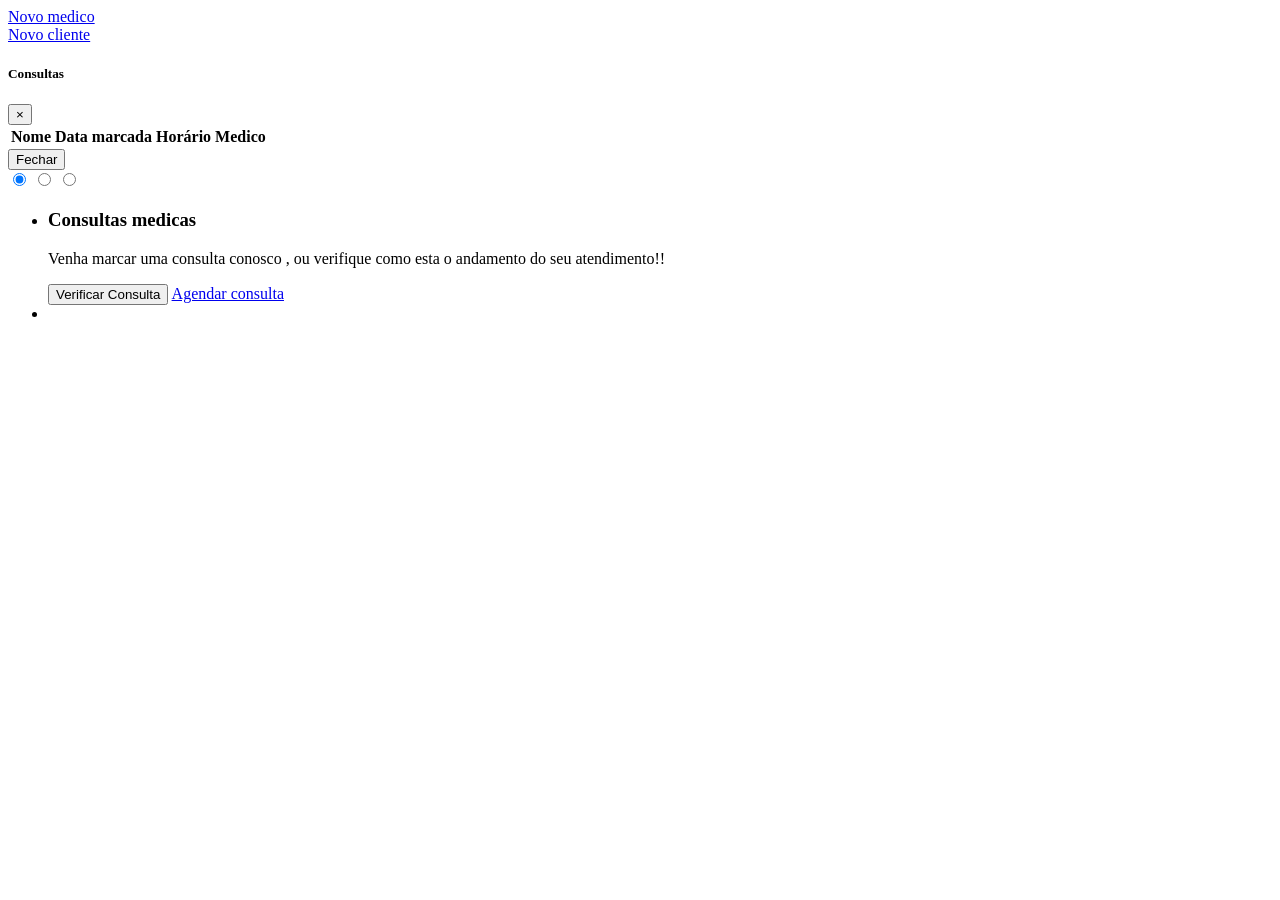
==== Projeto System_hairDresser_V1/index.html @ dacb12f5 "subindo a pagina principal" ====
<!DOCTYPE html>
<html lang="pt-br">

<head>
    <title>System HairDresser</title>
	<meta http-equiv="Content-Type" content="text/html; charset=utf-8" />
    <meta name="viewport" content="width=device-width, initial-scale=1">
    <script>
        addEventListener("load", function () {
            setTimeout(hideURLbar, 0);
        }, false);

        function hideURLbar() {
            window.scrollTo(0, 1);
        }
    </script>

    <link href="css/css_slider.css" type="text/css" rel="stylesheet" media="all">
    <link href="css/bootstrap.css" rel='stylesheet' type='text/css' />
    <link href="css/style.css" rel='stylesheet' type='text/css' />
    <link href="css/font-awesome.min.css" rel="stylesheet">
    <link href="//fonts.googleapis.com/css?family=Open+Sans:300,300i,400,400i,600,600i,700,700i,800,800i&amp;subset=cyrillic,cyrillic-ext,greek,greek-ext,latin-ext,vietnamese"
        rel="stylesheet">
    <link href="//fonts.googleapis.com/css?family=Dosis:200,300,400,500,600,700,800&amp;subset=latin-ext"
        rel="stylesheet">
</head>
<body>
    <header class="py-3">
        <div class="container">
            <nav class="d-lg-flex">
                <div class="login-icon ml-2">
                    <a class="user" href="./cadastro-cabelereiro.html">Novo medico</a>
                </div>
                <div class="login-icon ml-2">
                    <a class="user" href="./cadastro-clientes.html">Novo cliente</a>
                </div>
            </nav>
            <div class="clear"></div>
        </div>
    </header>
    <div class="modal fade bd-example-modal-lg" id="consultas" tabindex="-1" role="dialog" aria-labelledby="exampleModalLabel"
        aria-hidden="true">
        <div class="modal-dialog modal-lg" role="document">
            <div class="modal-content">
                <div class="modal-header">
                    <h5 class="modal-title" id="exampleModalLabel">Consultas</h5>
                    <button type="button" class="close" data-dismiss="modal" aria-label="Close">
                        <span aria-hidden="true">&times;</span>
                    </button>
                </div>
                <div class="modal-body" >
                    <table class="table">
                        <thead class="thead-primary">
                            <tr>
                                <th scope="col">Nome</th>
                                <th scope="col">Data marcada</th>
                                <th scope="col">Horário</th>
                                <th scope="col">Medico</th>
                            </tr>
                        </thead>
                        <tbody id="lista">
                        </tbody>
                    </table>
                </div>
                <div class="modal-footer">
                    <button type="button" class="btn btn-secondary" data-dismiss="modal">Fechar</button>
                </div>
            </div>
        </div>
    </div>
    <!-- banner -->
    <div class="banner" id="home">
        <div class="layer">
            <div class="container">
                <div class="banner-text-agile">
                    <div class="row">
                        <div class="col-lg-6 p-0">
                            <!-- banner slider-->
                            <div class="csslider infinity" id="slider1">
                                <input type="radio" name="slides" checked="checked" id="slides_1" />
                                <input type="radio" name="slides" id="slides_2" />
                                <input type="radio" name="slides" id="slides_3" />
                                <ul class="banner_slide_bg">
                                    <li>
                                        <div class="container-fluid">
                                            <div class="w3ls_banner_txt">
                                                <h3 class="b-w3ltxt text-capitalize mt-md-4"><span>Consultas
                                                        medicas</span></h3>
                                                <p class="w3ls_pvt-title my-3">Venha marcar uma consulta conosco , ou
                                                    verifique como esta o andamento do seu atendimento!!</p>
                                                <button class="btn btn-banner my-sm-3 mb-3" data-toggle="modal"
                                                    data-target="#consultas"> Verificar Consulta</button>
                                                <a href="consulta.html" class="btn btn-banner1 my-sm-3 mb-3">Agendar
                                                    consulta</a>
                                            </div>
                                        </div>
                                    </li>
                                    <li>
                                </ul>
                                <div class="navigation">
                                    <div>

                                    </div>
                                </div>
                            </div>


                        </div>
                        <div class="col-lg-6 col-md-8">
                            <img src="images/img.jpg" alt="" class="img-fluid" style="width:500px ;height:auto; border-radius: 10%;"/>
                        </div>
                    </div>
                </div>
            </div>
        </div>
    </div>

    <script src="js/vendor/jquery-3.4.1.slim.min.js"></script>
    <script src="js/vendor/popper.min.js"></script>
    <script src="js/vendor/bootstrap.min.js"></script>
    <script src="js/controllers/NewAgendacortecabelo.js"></script>
    <script src="js/controllers/NewCadastroCabelereiro.js"></script>
    <script src="js/controllers/NewCliente.js"></script>
    <script src="js/lista-consulta.js"></script>

    <script src="js/teste.js"></script>
</body>
</html>
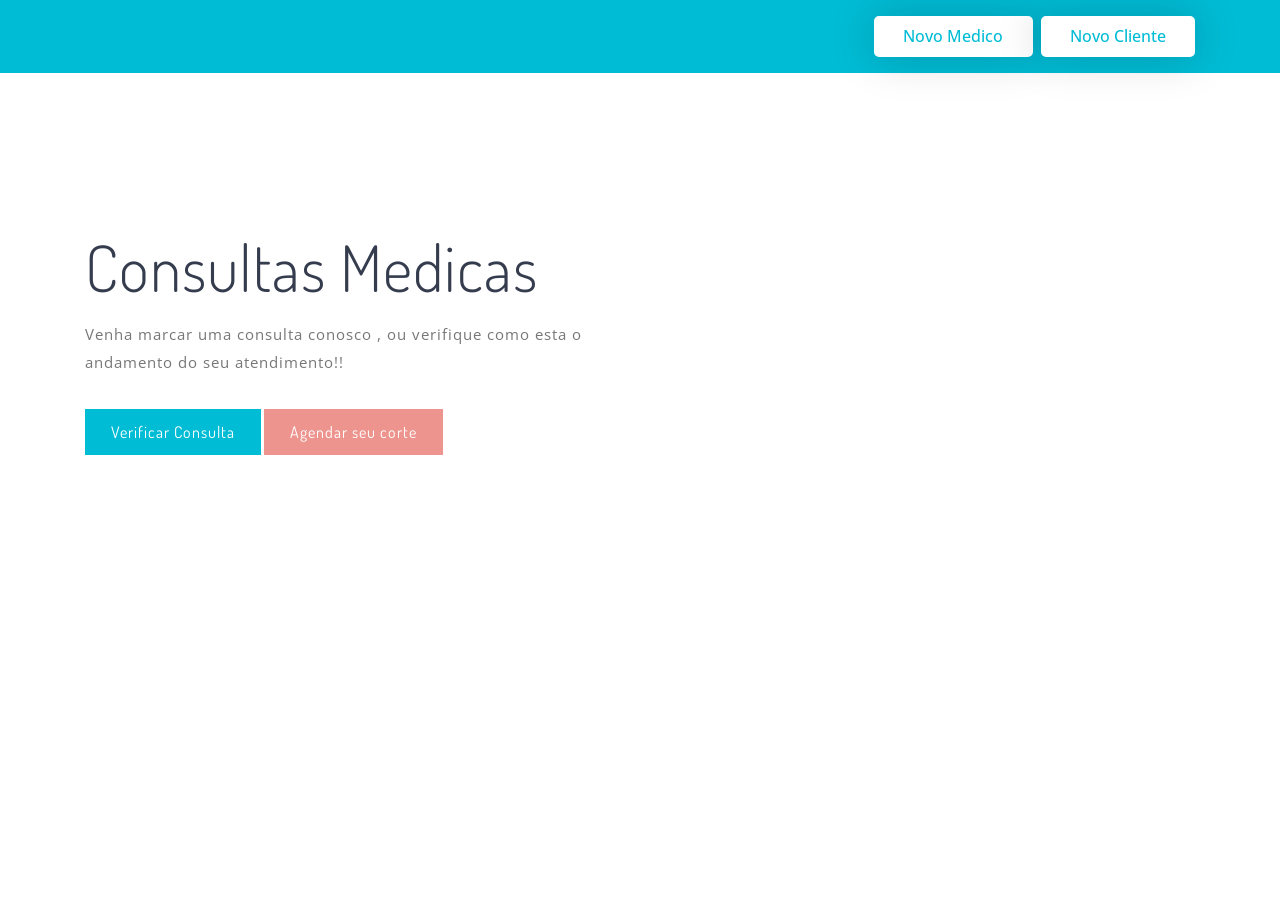
==== commit ae509cc0: "subindo os aqruivos de html" ====
--- a/Projeto System_hairDresser_V1/index.html
+++ b/Projeto System_hairDresser_V1/index.html
@@ -29,10 +29,10 @@
         <div class="container">
             <nav class="d-lg-flex">
                 <div class="login-icon ml-2">
-                    <a class="user" href="./cadastro-cabelereiro.html">Novo medico</a>
+                    <a class="user" href="/cadastro-cabelereiro.html">Novo medico</a>
                 </div>
                 <div class="login-icon ml-2">
-                    <a class="user" href="./cadastro-clientes.html">Novo cliente</a>
+                    <a class="user" href="/cadastro-clientes.html">Novo cliente</a>
                 </div>
             </nav>
             <div class="clear"></div>
@@ -43,7 +43,7 @@
         <div class="modal-dialog modal-lg" role="document">
             <div class="modal-content">
                 <div class="modal-header">
-                    <h5 class="modal-title" id="exampleModalLabel">Consultas</h5>
+                    <h5 class="modal-title" id="exampleModalLabel">Visualizar Consultas</h5>
                     <button type="button" class="close" data-dismiss="modal" aria-label="Close">
                         <span aria-hidden="true">&times;</span>
                     </button>
@@ -90,8 +90,8 @@
                                                     verifique como esta o andamento do seu atendimento!!</p>
                                                 <button class="btn btn-banner my-sm-3 mb-3" data-toggle="modal"
                                                     data-target="#consultas"> Verificar Consulta</button>
-                                                <a href="consulta.html" class="btn btn-banner1 my-sm-3 mb-3">Agendar
-                                                    consulta</a>
+                                                <a href="./agenda-corte-cabelo.html" class="btn btn-banner1 my-sm-3 mb-3">Agendar seu
+                                                    corte</a>
                                             </div>
                                         </div>
                                     </li>
@@ -121,8 +121,13 @@
     <script src="js/controllers/NewAgendacortecabelo.js"></script>
     <script src="js/controllers/NewCadastroCabelereiro.js"></script>
     <script src="js/controllers/NewCliente.js"></script>
+    <!-- arquivos logic-->
+   
+    <script src="js/agendacortecabelo.js"></script>
+    <script src="js/cadastro-cabelereiro.js"></script>    
+    <script src="js/cliente.js"></script>
     <script src="js/lista-consulta.js"></script>
+    <script src="js/teste.js"></script>
 
-    <script src="js/teste.js"></script>
 </body>
 </html>
--- a/Projeto System_hairDresser_V1/css/css_slider.css
+++ b/Projeto System_hairDresser_V1/css/css_slider.css
@@ -0,0 +1,341 @@
+.csslider {
+    text-align: left;
+    position: relative;
+    margin-bottom: 0px;
+}
+
+.csslider>input {
+    display: none;
+}
+
+/* .csslider>input:nth-of-type(10):checked~ul li:first-of-type {
+    margin-left: -900%;
+}
+
+.csslider>input:nth-of-type(9):checked~ul li:first-of-type {
+    margin-left: -800%;
+}
+
+.csslider>input:nth-of-type(8):checked~ul li:first-of-type {
+    margin-left: -700%;
+}
+
+.csslider>input:nth-of-type(7):checked~ul li:first-of-type {
+    margin-left: -600%;
+}
+
+.csslider>input:nth-of-type(6):checked~ul li:first-of-type {
+    margin-left: -500%;
+}
+
+.csslider>input:nth-of-type(5):checked~ul li:first-of-type {
+    margin-left: -400%;
+}
+
+.csslider>input:nth-of-type(4):checked~ul li:first-of-type {
+    margin-left: -300%;
+} */
+
+.csslider>input:nth-of-type(3):checked~ul li:first-of-type {
+    margin-left: -200%;
+}
+
+.csslider>input:nth-of-type(2):checked~ul li:first-of-type {
+    margin-left: -100%;
+}
+
+.csslider>input:nth-of-type(1):checked~ul li:first-of-type {
+    margin-left: 0%;
+}
+
+.csslider>ul {
+    position: relative;
+    /* height: 760px; */
+    z-index: 1;
+    font-size: 0;
+    line-height: 0;
+    margin: 0 auto;
+    padding: 0;
+    overflow: hidden;
+    white-space: nowrap;
+    -moz-box-sizing: border-box;
+    -webkit-box-sizing: border-box;
+    box-sizing: border-box;
+}
+
+.csslider>ul>li {
+    position: relative;
+    display: inline-block;
+    width: 100%;
+    height: 100%;
+    overflow: hidden;
+    font-size: 15px;
+    font-size: initial;
+    line-height: normal;
+    -moz-transition: all 0.5s cubic-bezier(0.4, 1.3, 0.65, 1);
+    -o-transition: all 0.5s ease-out;
+    -webkit-transition: all 0.5s cubic-bezier(0.4, 1.3, 0.65, 1);
+    transition: all 0.5s cubic-bezier(0.4, 1.3, 0.65, 1);
+    vertical-align: top;
+    -moz-box-sizing: border-box;
+    -webkit-box-sizing: border-box;
+    box-sizing: border-box;
+    white-space: normal;
+}
+
+.csslider>ul>li.scrollable {
+    overflow-y: scroll;
+}
+
+/* navigation bullets */
+.csslider>.navigation {
+    position: absolute;
+    bottom: -5%;
+    left: 2%;
+    z-index: 10;
+    margin-bottom: -10px;
+    font-size: 0;
+    line-height: 0;
+    text-align: center;
+    -webkit-touch-callout: none;
+    -webkit-user-select: none;
+    -khtml-user-select: none;
+    -moz-user-select: none;
+    -ms-user-select: none;
+    user-select: none;
+}
+
+.csslider>.navigation label {
+    position: relative;
+    cursor: pointer;
+    width: 20px;
+    height: 3px;
+    display: inline-block;
+    margin: 0 5px;
+    background: rgba(0, 0, 0, 0.6);
+    transition: 0.5s all;
+    -webkit-transition: 0.5s all;
+    -moz-transition: 0.5s all;
+    -o-transition: 0.5s all;
+    -ms-transition: 0.5s all;
+}
+
+.csslider>.navigation label:hover:after {
+    opacity: 1;
+}
+
+.csslider>.navigation label:after {
+    content: '';
+    position: absolute;
+    left: 0;
+    width: 20px;
+    height: 3px;
+    background: #ed948e;
+    opacity: 0;
+    transition: 0.5s all;
+    -webkit-transition: 0.5s all;
+    -moz-transition: 0.5s all;
+    -o-transition: 0.5s all;
+    -ms-transition: 0.5s all;
+}
+
+/* //navigation bullets */
+
+/* navigation arrows */
+.csslider>.arrows {
+    -webkit-touch-callout: none;
+    -webkit-user-select: none;
+    -khtml-user-select: none;
+    -moz-user-select: none;
+    -ms-user-select: none;
+    user-select: none;
+}
+
+.csslider.inside .navigation {
+    bottom: 10px;
+    margin-bottom: 10px;
+}
+
+.csslider.inside .navigation label {
+    border: 1px solid #7e7e7e;
+}
+
+.csslider>input:nth-of-type(1):checked~.navigation label:nth-of-type(1):after,
+.csslider>input:nth-of-type(2):checked~.navigation label:nth-of-type(2):after,
+.csslider>input:nth-of-type(3):checked~.navigation label:nth-of-type(3):after {
+    opacity: 1;
+}
+
+.csslider>.arrows {
+    position: absolute;
+    top: 50%;
+    width: 100%;
+    height: 26px;
+    z-index: 1;
+    -moz-box-sizing: content-box;
+    -webkit-box-sizing: content-box;
+    box-sizing: content-box;
+}
+
+.csslider>.arrows label {
+    display: none;
+    position: absolute;
+    top: -50%;
+    padding: 8px;
+    box-shadow: inset 2px -2px 0 1px #ffffff;
+    cursor: pointer;
+    -moz-transition: box-shadow 0.15s, margin 0.15s;
+    -o-transition: box-shadow 0.15s, margin 0.15s;
+    -webkit-transition: box-shadow 0.15s, margin 0.15s;
+    transition: box-shadow 0.15s, margin 0.15s;
+}
+
+.csslider>.arrows label:hover {
+    box-shadow: inset 3px -3px 0 2px #ff3c41;
+    margin: 0 0px;
+}
+
+.csslider>.arrows label:before {
+    content: '';
+    position: absolute;
+    top: -100%;
+    left: -100%;
+    height: 300%;
+    width: 300%;
+}
+
+.csslider.infinity>input:first-of-type:checked~.arrows label.goto-last,
+.csslider>input:nth-of-type(1):checked~.arrows>label:nth-of-type(0),
+.csslider>input:nth-of-type(2):checked~.arrows>label:nth-of-type(1),
+.csslider>input:nth-of-type(3):checked~.arrows>label:nth-of-type(2) {
+    display: block;
+    left: 5%;
+    right: auto;
+    -moz-transform: rotate(45deg);
+    -ms-transform: rotate(45deg);
+    -o-transform: rotate(45deg);
+    -webkit-transform: rotate(45deg);
+    transform: rotate(45deg);
+}
+
+.csslider.infinity>input:last-of-type:checked~.arrows label.goto-first,
+.csslider>input:nth-of-type(1):checked~.arrows>label:nth-of-type(2),
+.csslider>input:nth-of-type(2):checked~.arrows>label:nth-of-type(3) {
+    display: block;
+    right: 5%;
+    left: auto;
+    -moz-transform: rotate(225deg);
+    -ms-transform: rotate(225deg);
+    -o-transform: rotate(225deg);
+    -webkit-transform: rotate(225deg);
+    transform: rotate(225deg);
+}
+
+/* //navigation arrows */
+
+/* slider effect 
+#slider1>input:nth-of-type(1):checked~ul #bg,
+#slider1>input:nth-of-type(2):checked~ul #bg1,
+#slider1>input:nth-of-type(3):checked~ul #bg2,
+#slider1>input:nth-of-type(4):checked~ul #bg3 {
+    width: 100%;
+    -moz-transition: 0.5s 0.5s;
+    -o-transition: 0.5s 0.5s;
+    -webkit-transition: 0.5s 0.5s;
+    transition: 0.5s 0.5s;
+    text-align: center;
+    padding: 0;
+    height: 100%;
+}
+
+#slider1>input:nth-of-type(1):checked~ul #bg div,
+#slider1>input:nth-of-type(2):checked~ul #bg1 div,
+#slider1>input:nth-of-type(3):checked~ul #bg2 div,
+#slider1>input:nth-of-type(4):checked~ul #bg3 div {
+    -moz-transform: translate(0);
+    -ms-transform: translate(0);
+    -o-transform: translate(0);
+    -webkit-transform: translate(0);
+    transform: translate(0);
+    -moz-transition: 0.5s 0.9s;
+    -o-transition: 0.5s 0.9s;
+    -webkit-transition: 0.5s 0.9s;
+    transition: 0.5s 0.9s;
+} */
+
+/* //slider effect */
+
+/* responsive */
+@media screen and (max-width: 1280px) {
+
+    .csslider.infinity>input:last-of-type:checked~.arrows label.goto-first,
+    .csslider>input:nth-of-type(1):checked~.arrows>label:nth-of-type(2),
+    .csslider>input:nth-of-type(2):checked~.arrows>label:nth-of-type(3),
+    .csslider>input:nth-of-type(3):checked~.arrows>label:nth-of-type(4),
+    .csslider>input:nth-of-type(4):checked~.arrows>label:nth-of-type(5),
+    .csslider>input:nth-of-type(5):checked~.arrows>label:nth-of-type(6),
+    .csslider>input:nth-of-type(6):checked~.arrows>label:nth-of-type(7),
+    .csslider>input:nth-of-type(7):checked~.arrows>label:nth-of-type(8),
+    .csslider>input:nth-of-type(8):checked~.arrows>label:nth-of-type(9),
+    .csslider>input:nth-of-type(9):checked~.arrows>label:nth-of-type(10),
+    .csslider>input:nth-of-type(10):checked~.arrows>label:nth-of-type(11),
+    .csslider>input:nth-of-type(11):checked~.arrows>label:nth-of-type(12) {
+        right: 3%;
+    }
+
+    .csslider.infinity>input:first-of-type:checked~.arrows label.goto-last,
+    .csslider>input:nth-of-type(1):checked~.arrows>label:nth-of-type(0),
+    .csslider>input:nth-of-type(2):checked~.arrows>label:nth-of-type(1),
+    .csslider>input:nth-of-type(3):checked~.arrows>label:nth-of-type(2),
+    .csslider>input:nth-of-type(4):checked~.arrows>label:nth-of-type(3),
+    .csslider>input:nth-of-type(5):checked~.arrows>label:nth-of-type(4),
+    .csslider>input:nth-of-type(6):checked~.arrows>label:nth-of-type(5),
+    .csslider>input:nth-of-type(7):checked~.arrows>label:nth-of-type(6),
+    .csslider>input:nth-of-type(8):checked~.arrows>label:nth-of-type(7),
+    .csslider>input:nth-of-type(9):checked~.arrows>label:nth-of-type(8),
+    .csslider>input:nth-of-type(10):checked~.arrows>label:nth-of-type(9),
+    .csslider>input:nth-of-type(11):checked~.arrows>label:nth-of-type(10) {
+        left: 3%;
+    }
+}
+
+@media screen and (max-width: 900px) {
+    .csslider>.navigation {
+        bottom: 7%;
+    }
+}
+
+@media screen and (max-width: 800px) {
+
+    .csslider.infinity>input:last-of-type:checked~.arrows label.goto-first,
+    .csslider>input:nth-of-type(1):checked~.arrows>label:nth-of-type(2),
+    .csslider>input:nth-of-type(2):checked~.arrows>label:nth-of-type(3),
+    .csslider>input:nth-of-type(3):checked~.arrows>label:nth-of-type(4),
+    .csslider>input:nth-of-type(4):checked~.arrows>label:nth-of-type(5),
+    .csslider>input:nth-of-type(5):checked~.arrows>label:nth-of-type(6),
+    .csslider>input:nth-of-type(6):checked~.arrows>label:nth-of-type(7),
+    .csslider>input:nth-of-type(7):checked~.arrows>label:nth-of-type(8),
+    .csslider>input:nth-of-type(8):checked~.arrows>label:nth-of-type(9),
+    .csslider>input:nth-of-type(9):checked~.arrows>label:nth-of-type(10),
+    .csslider>input:nth-of-type(10):checked~.arrows>label:nth-of-type(11),
+    .csslider>input:nth-of-type(11):checked~.arrows>label:nth-of-type(12) {
+        right: 5%;
+    }
+
+    .csslider.infinity>input:first-of-type:checked~.arrows label.goto-last,
+    .csslider>input:nth-of-type(1):checked~.arrows>label:nth-of-type(0),
+    .csslider>input:nth-of-type(2):checked~.arrows>label:nth-of-type(1),
+    .csslider>input:nth-of-type(3):checked~.arrows>label:nth-of-type(2),
+    .csslider>input:nth-of-type(4):checked~.arrows>label:nth-of-type(3),
+    .csslider>input:nth-of-type(5):checked~.arrows>label:nth-of-type(4),
+    .csslider>input:nth-of-type(6):checked~.arrows>label:nth-of-type(5),
+    .csslider>input:nth-of-type(7):checked~.arrows>label:nth-of-type(6),
+    .csslider>input:nth-of-type(8):checked~.arrows>label:nth-of-type(7),
+    .csslider>input:nth-of-type(9):checked~.arrows>label:nth-of-type(8),
+    .csslider>input:nth-of-type(10):checked~.arrows>label:nth-of-type(9),
+    .csslider>input:nth-of-type(11):checked~.arrows>label:nth-of-type(10) {
+        left: 5%;
+    }
+}
+
+/* //responsive */
--- a/Projeto System_hairDresser_V1/css/style.css
+++ b/Projeto System_hairDresser_V1/css/style.css
@@ -0,0 +1,2455 @@
+/*--
+Author: W3layouts
+Author URL: http://w3layouts.com
+License: Creative Commons Attribution 3.0 Unported
+License URL: http://creativecommons.org/licenses/by/3.0/
+--*/
+html,
+body {
+    margin: 0;
+    font-size: 100%;
+	font-family: 'Dosis', sans-serif;
+    background: #fff;
+}
+html {
+  scroll-behavior: smooth;
+}
+body a {
+    text-decoration: none;
+    transition: 0.5s all;
+    -webkit-transition: 0.5s all;
+    -moz-transition: 0.5s all;
+    -o-transition: 0.5s all;
+    -ms-transition: 0.5s all;
+	font-family: 'Dosis', sans-serif;
+}
+
+body img {
+    max-width: 100%;
+}
+
+a:hover {
+    text-decoration: none;
+}
+
+input[type="button"],
+input[type="submit"],
+input[type="text"],
+input[type="email"],
+input[type="search"] {
+    transition: 0.5s all;
+    -webkit-transition: 0.5s all;
+    -moz-transition: 0.5s all;
+    -o-transition: 0.5s all;
+    -ms-transition: 0.5s all;
+}
+
+h1,
+h2,
+h3,
+h4,
+h5,
+h6 {
+    margin: 0;
+    letter-spacing: 1px;
+	font-family: 'Dosis', sans-serif;
+}
+
+p {
+    margin: 0;
+    line-height: 1.9em;
+    color: #777;
+    font-size: 15px;
+    letter-spacing: 1px;
+	font-family: 'Open Sans', sans-serif;
+}
+ul {
+    margin: 0;
+    padding: 0;
+    list-style-type: none;
+}
+
+
+/*-- header top--*/
+
+ul.header-w3_pvt li span.fa {
+    margin-right: 5px;
+    color: #00bcd5;
+    font-size: 15px;
+}
+
+ul.header-w3_pvt li,ul.header-w3_pvt li p,ul.header-w3_pvt li a {
+    letter-spacing: 1px;
+    color: #eee;
+    text-transform: capitalize;
+    font-family: 'Dosis', sans-serif;
+}
+
+.header-top {
+    padding: 0.5em 0;
+}
+
+.header-top {
+    background: #333;
+}
+/*-- //header top --*/
+
+
+/* header */
+
+/* CSS Document */
+header {
+    position: absolute;
+    z-index: 9;
+    width: 100%;
+    background: #00bcd5;
+}
+
+.toggle,
+[id^=drop] {
+	display: none;
+}
+
+/* Giving a background-color to the nav container. */
+nav { 
+	margin:0;
+	padding: 0;
+	float: right;
+}
+.clear {
+    clear: both;
+}
+div#logo {
+    float: left;
+}
+
+#logo a {
+	float: left;
+    font-size: .8em;
+    text-transform: capitalize;
+    display: initial;
+    margin: 0;
+    letter-spacing: 1px;
+    color: #fff;
+    padding: 3px 0;
+    font-weight: 600;
+}
+#logo a span {
+    color: #fff;
+	
+}
+
+
+/* Since we'll have the "ul li" "float:left"
+ * we need to add a clear after the container. */
+
+nav:after {
+	content:"";
+	display:table;
+	clear:both;
+}
+
+/* Removing padding, margin and "list-style" from the "ul",
+ * and adding "position:reltive" */
+nav ul {
+	float: right;
+	padding:0;
+	margin:0;
+	list-style: none;
+	position: relative;
+	}
+	
+/* Positioning the navigation items inline */
+nav ul li {
+	margin: 0px;
+	display:inline-block;
+	float: left;
+	}
+
+/* Styling the links */
+nav a {
+    color: #fff;
+    text-transform: capitalize;
+    font-size: 15px;
+    letter-spacing: 1px;
+    padding: 10px 10px;
+    font-weight: 400;
+    font-family: 'Open Sans', sans-serif;
+}
+
+
+nav ul li ul li:hover { background: #f8f9fa; }
+
+/* Background color change on Hover */
+nav a:hover { 
+	color: #FFF;	
+}
+nav ul.inner-ul li a:hover { 
+	color: #333;	
+}
+
+
+/* Hide Dropdowns by Default
+ * and giving it a position of absolute */
+nav ul ul {
+	display: none;
+	position: absolute; 
+	/* has to be the same number as the "line-height" of "nav a" */
+	top: 30px; 
+    background: #fff;
+    padding: 10px;
+}
+	
+/* Display Dropdowns on Hover */
+nav ul li:hover > ul {
+	display:inherit;
+}
+	
+/* Fisrt Tier Dropdown */
+nav ul ul li {
+	width:170px;
+	float:none;
+	display:list-item;
+	position: relative;
+}
+nav ul ul li a {
+    color: #333;
+    padding: 5px 10px;
+    display: block;
+}
+
+/* Second, Third and more Tiers	
+ * We move the 2nd and 3rd etc tier dropdowns to the left
+ * by the amount of the width of the first tier.
+*/
+nav ul ul ul li {
+	position: relative;
+	top:-60px;
+	/* has to be the same number as the "width" of "nav ul ul li" */ 
+	left:170px; 
+}
+
+	
+/* Change ' +' in order to change the Dropdown symbol */
+li > a:only-child:after { content: ''; }
+
+
+/* Media Queries
+--------------------------------------------- */
+
+@media all and (max-width : 991px) {
+	nav { 
+		float: none;
+	}
+
+	div#logo {
+		float: none;
+	}
+	#logo {
+		display: block;
+		padding: 0;
+		width: 100%;
+		text-align: center;
+		float: none;
+	}
+	.login-icon {
+		display: inline-block;
+	}
+	nav {
+		margin: 0;
+	}
+	nav a ,nav a:hover{
+		color: #333;
+	}
+
+	/* Hide the navigation menu by default */
+	/* Also hide the  */
+	.toggle + a,
+	.menu {
+		display: none;
+	}
+
+	/* Stylinf the toggle lable */
+	.toggle {
+		display: block;
+		padding: 7px 15px;
+		font-size: 17px;
+		text-decoration: none;
+		border: none;
+		float: right;
+		background-color: #fff;
+		color: #009688;
+		color: #00bcd5;
+		letter-spacing: 1px;
+	}
+	.menu .toggle {
+		float: none;
+		text-align: center;
+		margin: auto;
+		width: 30%;
+		padding: 5px;
+		font-weight: normal;
+		font-size: 15px;
+		letter-spacing: 1px;
+	}
+
+	.toggle:hover {
+		color:#333;
+		background-color: #fff;
+	}
+
+	/* Display Dropdown when clicked on Parent Lable */
+	[id^=drop]:checked + ul {
+		display: block;
+		background: #fff;
+		padding: 15px 0;
+		text-align: center;
+		width: 100%;
+	}
+
+	/* Change menu item's width to 100% */
+	nav ul li {
+		display: block;
+		width: 100%;
+		padding: 5px 0;
+		}
+
+	nav ul ul .toggle,
+	nav ul ul a {
+		padding: 0 40px;
+	}
+
+	nav ul ul ul a {
+		padding: 0 80px;
+	}
+
+	nav a:hover,
+ 	nav ul ul ul a {
+		background-color: transparent;
+	}
+  
+	nav ul li ul li .toggle,
+	nav ul ul a,
+  nav ul ul ul a{
+		padding:14px 20px;	
+		color:#FFF;
+		font-size:17px; 
+	}
+  
+  
+	nav ul li ul li .toggle,
+	nav ul ul a {
+		background-color: #fff; 
+	}
+	nav ul ul li a {
+		font-size: 15px;
+	}
+	ul.inner-ul{
+		padding: 0!important;
+	}
+	/* Hide Dropdowns by Default */
+	nav ul ul {
+		float: none;
+		position:static;
+		color: #ffffff;
+		/* has to be the same number as the "line-height" of "nav a" */
+	}
+		
+	/* Hide menus on hover */
+	nav ul ul li:hover > ul,
+	nav ul li:hover > ul {
+		display: none;
+	}
+		
+	/* Fisrt Tier Dropdown */
+	nav ul ul li {
+		display: block;
+		width: 100%;
+		padding: 0;
+	}
+
+	nav ul ul ul li {
+		position: static;
+		/* has to be the same number as the "width" of "nav ul ul li" */ 
+
+	}
+
+}
+
+@media all and (max-width : 330px) {
+
+	nav ul li {
+		display:block;
+		width: 94%;
+	}
+
+}
+.user span.fa {
+}
+.login-icon a,.login-icon a:hover {
+    border-radius: 5px;
+    border: 2px solid #fff;
+    padding: 0.4em 1.7em;
+    color: #00bcd5;
+    font-weight: 500;
+    letter-spacing: 0px;
+	text-transform: capitalize;
+    display: block;
+    font-size: 1em;
+    background: #fff;
+    box-shadow: 0 0px 45px rgba(0, 0, 0, .2);
+}
+/*-- //header --*/
+
+/*-- banner --*/
+.banner {
+	background: #fff;
+}
+
+.layer1 {
+    background: rgba(0, 0, 0, 0.4);
+}
+.banner-text-agile {
+    padding: 11vw 0 5vw;
+    box-sizing: border-box;
+	opacity:1;
+}
+
+h3.b-w3ltxt span {
+    font-weight: 300;
+    text-shadow: none;
+    letter-spacing: 1px;
+    color: #353c4e;
+}
+h3.b-w3ltxt {
+    font-size: 4em;
+    color: #353c4e;
+    font-weight: 800;
+    line-height: 75px;
+    padding-top: 1em;
+}
+
+.carousel-item p {
+    color: #777;
+    text-transform: capitalize;
+    font-size: 15px;
+    line-height: 30px;
+}
+
+.btn-banner,.btn-banner1 {
+    background: #00bcd5;
+    border-radius: 0px;
+    color: #fff;
+    font-size: 16px;
+    letter-spacing: 1px;
+    padding: 10px 25px;
+     display: inline-block;
+}
+.btn-banner1 {
+    background: #ed948e;
+}
+
+.btn-banner:hover,.btn-banner1:hover{
+    color: #fff;
+}
+.carousel-indicators {
+    position: absolute;
+    bottom: -53px;
+    margin-left: 0;
+    justify-content: flex-start;
+    z-index: 1;
+}
+
+.carousel-indicators li.active {
+    cursor: pointer;
+	background: #00bcd4;
+}
+
+.carousel-indicators li {
+    position: relative;
+    -webkit-box-flex: 0;
+    -ms-flex: 0 1 auto;
+    flex: 0 1 auto;
+    width: 20px;
+    height: 3px;
+    margin-right: 3px;
+    margin-left: 3px;
+    text-indent: -999px;
+    background-color: #333;
+    cursor: pointer;
+}
+/*-- //banner --*/
+
+/*-- about --*/
+.about p {
+    font-size: 15px;
+    font-weight: normal;
+    color: #555;
+}
+.about-grids h4 {
+    display: block;
+    font-size: 20px;
+	font-weight: 600;
+    margin-top: 5px;
+    padding-top: 5px;
+	color: #eee;
+    border-top: 1px solid rgba(78, 75, 75, 0.2);
+}
+.dental img {
+    max-width: 100%;
+    padding: 0 1em;
+}
+.grid p {
+    color: #ddd;
+    margin-top: 10px;
+    line-height: 24px;
+    font-size: 14px;
+}
+ h4.about-left{
+    font-size: 32px;
+    color: #353c4e;
+    text-transform: capitalize;
+}
+.grid span.fa{
+	color: #eee;
+}
+.about-grids .grid {
+    display: inline-block;
+    padding: 20px 25px;
+}
+.about-box .icon, .ser_icon .icon {
+    width: 80px;
+    height: 80px;
+    border-radius: 50%;
+    display: block;
+    line-height: 80px;
+    text-align: center;
+    transition: all 1s;
+    -moz-transition: all 1s;
+    -webkit-transition: all 1s;
+    -o-transition: all 1s;
+    background: #00bcd5;
+}
+.about-box .icon span.fa{
+    font-size: 2em;
+    line-height: 80px;
+    color: #ffffff;
+}
+.about-box h4 {
+    text-transform: uppercase;
+    font-size: 1em;
+    margin: 1em 0;
+    color: #353c4e;
+    font-weight: 600;
+}
+/*-- //about --*/
+
+/*-- what we do --*/
+.ser1 {
+    height: 100%;
+    background: #fff;
+	box-shadow: 0px 2px 5px 2px rgba(0, 0, 0, .1);
+    padding: 50px 40px;
+}
+.ser2 {
+    height: 100%;
+    background: #fff;
+	box-shadow: 0px 2px 5px 2px rgba(0, 0, 0, .1);
+    padding: 50px 40px;
+}
+.ser3 {
+    height: 100%;
+    background: #fff;
+	box-shadow: 0px 2px 5px 2px rgba(0, 0, 0, .1);
+    padding: 50px 40px;
+}
+.ser4 {
+    height: 100%;
+    background: #fff;
+	box-shadow: 0px 2px 5px 2px rgba(0, 0, 0, .1);
+    padding: 50px 40px;
+}
+.ser5 {
+    height: 100%;
+    background: #fff;
+	box-shadow: 0px 2px 5px 2px rgba(0, 0, 0, .1);
+    padding: 50px 40px;
+}
+.ser6 {
+    height: 100%;
+    background: #fff;
+	box-shadow: 0px 2px 5px 2px rgba(0, 0, 0, .1);
+    padding: 50px 40px;
+}
+.offer-grids h4 {
+    font-size: 25px;
+    line-height: 35px;
+    font-weight: 600;
+}
+.offer-grids p {
+    font-size: 15px;
+    font-weight: normal;
+	letter-spacing: .5px;
+}
+.offer-grids h5 {
+    font-size: 22px;
+    letter-spacing: 0;
+    line-height: 32px;
+    color: #191919;
+    text-transform: capitalize;
+}
+/*-- //what we do --*/
+
+/*-- about bottom --*/
+.bottom-grids h4 {
+    font-size: 36px;
+    color: #353c4e;
+    line-height: 50px;
+    text-transform: capitalize;
+}
+.bottom-grids p {
+    font-size: 15px;
+    font-weight: normal;
+    color: #555;
+    letter-spacing: .5px;
+}
+/*-- //about bottom --*/
+
+
+/*-- feedback --*/
+.feedback-top {
+    position: relative;
+    background: #00bcd5;
+}
+.feedback-top span.fa{
+    color: #fff;
+}
+/*
+.feedback-top:after {
+	content: '';
+	position: absolute;
+	top: 101%;
+	left: 14%;
+	width: 0;
+	height: 0;
+	border-top: 15px solid #00bcd5;
+	border-right: 4px solid transparent;
+	border-left: 12px solid transparent;
+	transform: rotate(0deg);
+}
+*/
+
+.feedback-top p {
+    color: #fff;
+    font-size: 15px;
+    letter-spacing: .8px;
+    margin: 0;
+    line-height: 2em;
+}
+
+.feedback-img {
+    width: 23%;
+    margin: .5em 1em 0 1em;
+    float: left;
+}
+
+.feedback-grids {
+	margin: 1em 0 0;
+}
+
+.feedback-img img {
+    width: 100%;
+    border-radius: 50%;
+}
+.feedback-img-info {
+    float: left;
+    margin-top: 1em;
+}
+.feedback-img-info h5 {
+	color: #353c4e;
+	font-size: 1.2em;
+	letter-spacing: 1px;
+	font-weight: 600;
+	margin-top: .5em;
+}
+p.font-italic {
+    color: #666;
+}
+/*-- //feedback --*/
+
+
+/*-- blog --*/
+h3.heading,h2.heading {
+    font-size: 50px;
+    color: #222;
+    text-transform: capitalize;
+    letter-spacing: 2px;
+     position: relative;
+}
+h3.heading:after,h2.heading:after {
+    position: absolute;
+    content: '';
+    background: #333;
+    width: 10%;
+    height: 2px;
+    bottom: 0%;
+    left: 45%;
+}
+.blog-grids h4 {
+    font-size: 23px;
+    text-transform: capitalize;
+    font-weight: 600;
+    color: #353c4e;
+}
+.blog-grids h5 {
+      font-size: 16px;
+    font-weight: 600;
+    color: #999;
+    letter-spacing: 0.5px;
+    margin-top: 3em;
+}
+.blog-grids p {
+    font-size: 15px;
+    letter-spacing: .5px;
+    color: #777;
+    font-weight: normal;
+}
+.blog-grids.head h5 {
+    font-size: 16px;
+    font-weight: 600;
+    color: #999;
+    letter-spacing: 0.5px;
+    margin-top: 2em;
+}
+.blog-img1 img,.blog-img2 img {
+    position: relative;
+}
+.blog-img1 a {
+    position: absolute;
+    right: 2.6%;
+    top: 1%;
+    background: #fff;
+    color: #333;
+    padding: 8px 15px;
+    font-size: 16px;
+    font-weight: 600;
+	letter-spacing: 1px;
+}
+.blog-img2 a {
+    position: absolute;
+    left: 2.8%;
+    top: 1%;
+    background: #fff;
+    color: #333;
+    padding: 8px 15px;
+    font-size: 16px;
+    font-weight: 600;
+	letter-spacing: 1px;
+}
+/*-- //blog --*/
+
+/*-- gallery --*/
+.gal-img {
+    margin-bottom: 1em;
+    padding-right: 0px;
+}
+/*-- //gallery --*/
+
+/*-- popup --*/
+
+.pop-overlay {
+    position: fixed;
+    top: 0px;
+    bottom: 0;
+    left: 0;
+    right: 0;
+    background: rgba(0, 0, 0, 0.7);
+    transition: opacity 0ms;
+    visibility: hidden;
+    opacity: 0;
+    z-index: 99;
+}
+
+.pop-overlay:target {
+    visibility: visible;
+    opacity: 1;
+}
+
+.popup {
+    background: #fff;
+    border-radius: 5px;
+    max-width: 480px;
+    position: relative;
+    margin: 8em auto;
+    padding: 3em 1em;
+}
+
+.popup p {
+    font-size: 15px;
+    color: #666;
+    letter-spacing: .5px;
+    line-height: 30px;
+}
+
+.popup h2 {
+    margin-top: 0;
+    color: #fff;
+
+}
+
+.popup .close {
+    position: absolute;
+    top: 5px;
+    right: 15px;
+    transition: all 200ms;
+    font-size: 30px;
+    font-weight: bold;
+    text-decoration: none;
+    color: #000;
+}
+
+.popup .close:hover {
+    color: #333;
+}
+
+
+/*-- //popup --*/
+
+/*-- modal Call Us --*/
+
+button.btn.btn-primary.submit {
+    background: #00bcd5;
+    border: none;
+    letter-spacing: 1px;
+    border-radius: 0;
+	padding: 10px;
+    margin: 10px 0;
+}
+
+/*-- //modal Call Us --*/
+
+/*-- appointment --*/
+
+.appointment{
+	background: #00bcd5;
+}
+.appointment h4  {
+    font-size: 40px;
+    text-transform: uppercase;
+    letter-spacing: 5px;
+    color: #fff;
+}
+.appointment p{
+    font-size: 15px;
+    color: #fff;
+    text-transform: capitalize;
+}
+.appointment a {
+    color: #fff;
+    font-size: 17px;
+    letter-spacing: 1px;
+    font-weight: 500;
+    padding: 12px 30px;
+    display: inline-block;
+    border: 2px solid #fff;
+    margin-top: 20px;
+}
+
+/*-- //appointment --*/
+
+/*-- social icons --*/
+a.button-footr span.fa {
+    font-size: 16px;
+    color: #666;
+}
+.social h4 {
+    font-size: 30px;
+    text-transform: capitalize;
+    font-weight: 600;
+    color: #333;
+}
+span.fa-facebook{
+	color: #3b5998;
+}
+span.fa-twitter{
+	color: #1da1f2;
+}
+span.fa-dribbble{
+	color: #ea4c89;
+}
+span.fa-pinterest{
+	color: #bd081c;
+}
+span.fa-google-plus{
+	color: #dd4b39;
+}
+/*-- //social icons --*/
+
+/*-- footer --*/
+footer,.copyright{
+	background: #191919;
+}
+.copyright {
+    border-top: 1px solid #555;
+}
+.footer-grids h4 {
+    color: #eee;
+    font-size: 25px;
+}
+.footer-grids h5 {
+    color: #666;
+}
+.footer-grids h5 span{
+    color: #00bcd5;
+}
+.footer-grids p,.footer-grids p a,.copyright p ,.copyright p  a{
+    font-size: 15px;
+    color: #777;
+	font-weight: normal;
+    letter-spacing: .5px;
+    font-family: 'Open Sans', sans-serif;
+}
+
+.footer-grids ul li a {
+    font-size: 15px;
+    color: #777;
+	font-weight: normal;
+    letter-spacing: .5px;
+    font-family: 'Open Sans', sans-serif;
+}
+.footer-grids ul li {
+    list-style-type: none;
+}
+
+.footer-grids input[type="email"] {
+    background: #fff;
+    box-shadow: none !important;
+    padding: 12px 15px;
+    color: #777;
+    font-size: 14px;
+    width: 67% !important;
+    border: none;
+	letter-spacing: 1px;
+    outline: none;
+}
+.footer-grids button.btn {
+    background: #00bcd5;
+    color: #fff;
+    font-size: 14px;
+    width: 33% !important;
+    letter-spacing: 1px;
+    padding: 12px;
+    display: inline-block;
+	border:none;
+    outline: none;
+	cursor: pointer;
+    border-radius: 0px;
+    -webkit-border-radius: 0px;
+    -moz-border-radius: 0px;
+    -ms-border-radius: 0px;
+    -o-border-radius: 0px;
+}
+
+/*-- //footer --*/
+
+/*-- About page --*/
+.innerpage-banner {
+    background: url(../images/bg-medicos.jpg) no-repeat;
+    background-position: 0px -150px;
+    background-size: cover;
+    min-height: 400px;
+}
+
+.inner-page-layer {
+    background: rgba(0, 0, 0, 0.2);
+    min-height: 400px;
+}
+
+.innerpage-banner-agenda {
+    background: url(../images/bg-agenda.jpg) no-repeat;
+    background-position: 0px -150px;
+    background-size: cover;
+    min-height: 400px;
+}
+
+.inner-page-layer-agenda {
+    background: rgba(0, 0, 0, 0.2);
+    min-height: 400px;
+}
+
+.innerpage-banner-cliente {
+    background: url(../images/bg-cliente.jpg) no-repeat;
+    background-position: 0px -290px;
+    background-size: cover;
+    min-height: 400px;
+}
+
+.inner-page-layer-cliente {
+    background: rgba(0, 0, 0, 0.2);
+    min-height: 400px;
+}
+
+/* team */
+.team-member,
+.team-member .team-img {
+	position: relative;
+}
+
+.team-member {
+	overflow: hidden;
+}
+
+.team-member,
+.team-member .team-img {
+	position: relative;
+}
+
+.team-hover {
+	position: absolute;
+	top: 10px;
+	left: 10px;
+	bottom: 10px;
+	right: 10px;
+	margin: 0;
+	border: 12px solid rgba(0, 0, 0, 0.1);
+	background-color: rgba(0, 0, 0, 0.7);
+	opacity: 0;
+	-webkit-transition: all 0.3s;
+	transition: all 0.3s;
+}
+
+.team-member:hover .team-hover .desk {
+	top: 30%;
+}
+
+.team-member:hover .team-hover,
+.team-member:hover .team-hover .desk,
+.team-member:hover .team-hover .s-link {
+	opacity: 1;
+}
+
+.team-hover .desk {
+	position: absolute;
+	top: 0%;
+	width: 100%;
+	opacity: 0;
+	-webkit-transform: translateY(-55%);
+	-ms-transform: translateY(-55%);
+	transform: translateY(-55%);
+	-webkit-transition: all 0.3s 0.2s;
+	transition: all 0.3s 0.2s;
+	padding: 0 10px;
+}
+
+.desk,
+.desk h4,
+.team-hover .s-link a {
+	text-align: center;
+	color: #eee;
+     text-transform: capitalize;
+}
+.desk p {
+    font-size: 14px;
+    letter-spacing: .5px;
+    color: #aaa;
+    margin-top: 10px;
+}
+
+.team-member:hover .team-hover .s-link {
+	bottom: 10%;
+}
+
+.team-member:hover .team-hover,
+.team-member:hover .team-hover .desk,
+.team-member:hover .team-hover .s-link {
+	opacity: 1;
+}
+
+.team-hover .s-link {
+	position: absolute;
+	bottom: 0;
+	width: 100%;
+	opacity: 0;
+	text-align: center;
+	-webkit-transform: translateY(45%);
+	-ms-transform: translateY(45%);
+	transform: translateY(45%);
+	-webkit-transition: all 0.3s 0.2s;
+	transition: all 0.3s 0.2s;
+	font-size: 35px;
+}
+
+.team-member .s-link a {
+    margin: 0 2px;
+    color: #fff;
+    font-size: 16px;
+    background: rgba(0, 0, 0, 0.3);
+    width: 35px;
+    height: 35px;
+    line-height: 35px;
+    display: inline-block;
+}
+
+.team-title {
+	position: static;
+	padding: 20px 0 0;
+	display: inline-block;
+	letter-spacing: 2px;
+	width: 100%;
+}
+
+.team-title h5 {
+	margin-bottom: 0px;
+	display: block;
+    font-size: 22px;
+    color: #353c4e;
+}
+
+.team-title span {
+	font-size: 12px;
+	text-transform: uppercase;
+	color: #a5a5a5;
+	letter-spacing: 1px;
+}
+
+/* //team */
+
+/*-- create --*/
+.create {
+    background: url(../images/blog1.jpg) no-repeat center;
+    background-size: cover;
+}
+.extra_layer{
+    background: rgba(0, 0, 0, 0.5);
+}
+.create h4 {
+    font-size: 30px;
+    color: #eee;
+    text-transform: uppercase;
+    letter-spacing: 8px;
+}
+.create p {
+    font-size: 15px;
+    color: #eee;
+    letter-spacing: .5px;
+    width: 70%;
+    margin: auto;
+}
+/*-- //create --*/
+
+/*-- //About page --*/
+
+/*-- services page --*/
+
+.services {
+	background: #f8f9fa;
+}
+.ser_icon span.fa {
+    font-size: 25px;
+    color: #fff;
+    line-height: 80px;
+	transition: 0.5s all;
+	-webkit-transition: 0.5s all;
+	-moz-transition: 0.5s all;
+	-ms-transition: 0.5s all;
+	-o-transition: 0.5s all;
+}
+.service-grids h4 {
+    font-size: 26px;
+    letter-spacing: 1px;
+    color: #333;
+    border-bottom: 1px solid #eee;
+    margin-bottom: .5em;
+    padding-bottom: .5em;
+}
+.service-grids p {
+    font-size: 15px;
+    color: #777;
+    font-weight: normal;
+    letter-spacing: .5px;
+}
+.ser_icon .bg1 {
+    background: #fd5c63;
+}
+.ser_icon .bg2 {
+    background: #f48924;
+}
+.ser_icon .bg3 {
+    background: #30c39e;
+}
+.ser_icon .bg4 {
+    background: #00bce4;
+}
+
+/*-- join --*/
+
+.join p {
+    font-size: 15px;
+    color: #777;
+    font-weight: normal;
+    letter-spacing: .5px;
+}
+.join h4 {
+    font-size: 32px;
+    text-transform: capitalize;
+    font-weight: 600;
+    color: #333;
+}
+/*-- //join --*/
+
+/*-- //services page --*/
+
+
+/*--/left--*/
+
+.b-grid-top {
+    position: relative;
+}
+.bottom-b-con{
+    padding: 40px 0;
+}
+.blog_info_left_grid {
+    position: relative;
+    overflow: hidden;
+}
+.blog-info-middle ul li a {
+    font-size: 0.9em;
+    letter-spacing: 1px;
+    color: #fff;
+}
+.blog-info-middle ul li a:hover{
+	color:#EB2941;
+	opacity:0.9;
+}
+.blog-info-middle {
+    width: 100%;
+    background: rgba(14, 15, 16, 0.65);
+    padding: 18px;
+    position: absolute;
+    bottom: 0;
+}
+.blog_info_left_grid img {
+    -moz-transition: all 1s;
+    -o-transition: all 1s;
+    -webkit-transition: all 1s;
+    transition: all 1s;
+	background: #ebecec;
+    padding: .4em;
+}
+.blog-info-middle ul li {
+    display: inline-block;
+}
+.blog-grid-top h3,.two-blog2 h3,h5.card-title {
+    font-size: 1.5em;
+    margin: 1em 0 .5em 0;
+    font-weight: 700;
+}
+.blog-grid-top h3 a,.two-blog2 h3 a,h5.card-title a {
+	color: #333333;
+}
+.blog-grid-top p,.two-blog2 p{
+    margin-bottom: 2em;
+}
+.blog-grid-top {
+    border-bottom: 1px solid #ddd;
+    padding-bottom: 3em;
+}
+.blog-mid-sec {
+    background: #eceff1;
+    padding: .5em;
+    margin: 1em 0;
+}
+button.btn.btn-primary.play.sec{
+	width:40px;
+	height:40px;
+}
+ul.blog-icons li {
+    display: inline-block;
+	margin-right: 20px;
+	list-style:none;
+}
+ul.blog-icons a {
+    font-size: 0.9em;
+    letter-spacing: 1px;
+	color: #8c9398;
+}
+ul.blog-icons i {
+    color: #00bcd5;
+    font-size: 1em;
+    margin-bottom: 0;
+}
+.blog-girds-sec {
+    border-top: 1px solid #ddd;
+    margin-top: 1em;
+    padding-top: 2em;
+}
+.left-blog-info p.card-text{
+	color: #8c9398;
+    font-size: 15px;
+}
+/*--//left--*/
+/*--/right--*/
+.tech-btm h4 {
+    font-size: 1.5em;
+    color: #333333;
+    font-weight: 700;
+    margin-bottom: .5em;
+}
+.tech-btm p{
+	font-size:15px;
+}
+.tech-btm {
+    margin-bottom: 2em;
+}
+.tech-btm input[type="email"] {
+      width: 100%;
+    color: #737070;
+    outline: none;
+    font-size: 14px;
+    padding: .9em 1.5em;
+    border: 2px solid #eceff1;
+    -webkit-appearance: none;
+    letter-spacing: 1px;
+    margin: 1em 0;
+    border-radius: 0px;
+}
+.tech-btm input[type="submit"] {
+    background: #00bcd5;
+    font-weight: 500;
+    outline: none;
+    border: none;
+    width: 100%;
+    cursor: pointer;
+    text-transform: capitalize;
+    border-radius: 0px;
+    color: #fff;
+    font-size: 18px;
+    letter-spacing: 1px;
+    padding: 10px 30px;
+}
+.tech-btm input[type="submit"]:hover{
+    background: #333;
+}
+.widget_social li {
+    display: block;
+}
+.widget_social li a {
+    color: #fff;
+    display: inline-block;
+    font-size: 15px;
+    letter-spacing: 1px;
+    line-height: 30px;
+	margin-bottom: 10px;
+    padding: 10px 20px;
+    text-transform: capitalize;
+    width: 100%;
+}
+.widget_social li a span.fa{
+    color: #fff;
+}
+.widget_social li a:hover{
+	opacity:0.7;
+	color:#fff;
+}
+
+.widget_social li a.twitter {
+    background: #57baf7;
+}
+.widget_social li a.facebook {
+    background: #3b5998;
+}
+.widget_social li a.dribble {
+	background: #ea4c89;
+}
+.widget_social li a.pin {
+	background: #BD081C;
+}
+.widget_social li a i {
+    font-size: 18px;
+    position: relative;
+    text-align: left;
+    width: 35px;
+    color: #fff;
+}
+.widget_social li a .count {
+    padding-left: 20px;
+}
+.tech-btm h5 {
+    font-size: 1em;
+    line-height: 1.4em;
+    font-weight: 600;
+    margin-top: 0em;
+}
+.tech-btm h5 a{
+   color:#333;
+}
+.sub-meta span {
+    font-size: 0.8em;
+    color: #a9abad;
+    line-height: 2.5em;
+}
+/*--//right--*/
+
+body a:hover {
+    text-decoration: none;
+}
+
+body a:focus {
+    outline: none;
+    text-decoration: none;
+}
+
+
+/* //inner bg */
+
+.demo-header {
+    background: #eee;
+    padding: 4px 0 15px;
+}
+
+ul.inner_breadcrumb {
+    list-style: none;
+    display: inline-block;
+    padding: 15px 15px 0;
+    list-style: none;
+    background: #eee;
+}
+
+ul.inner_breadcrumb li {
+    display: inline-block;
+    color: #000;
+    font-size: 1em;
+    text-transform: capitalize;
+}
+
+ul.inner_breadcrumb li span {
+    margin: 0 1em;
+}
+
+.inner_breadcrumb li.active a {
+    color: #ff3546;
+}
+
+/*-- blog --*/
+
+.blog-img {
+    padding: 0;
+}
+
+ul.blog_list {
+    margin-bottom: 1.5em;
+}
+
+.blog-bottom {
+    background: #eb5273;
+    padding: 2em;
+    min-height: 330px;
+}
+
+.blog_info h5 a {
+    font-size: 1em;
+    color: #2c2d2d;
+    font-weight: 600;
+    text-decoration: none;
+    line-height: 1.5;
+    letter-spacing: 1px;
+}
+
+.blog_info p a.user-blog {
+    color: #555;
+    text-transform: capitalize;
+    font-size: 1em;
+}
+
+ul.blog_list li {
+    display: inline-block;
+    color: #212121;
+    font-size: 0.9em;
+}
+
+ul.blog_list li span {
+    color: #168eea;
+    padding-right: 8px;
+}
+
+ul.blog_list li i {
+    padding: 0 1em;
+    font-style: normal;
+    color: #999;
+}
+
+ul.blog_list li a {
+    text-decoration: none;
+    color: #212121;
+}
+
+.blog_info h5 {
+    margin: 12px 0 15px;
+}
+
+.blog_info {
+    padding: 2em;
+    border: 3px solid #f5f5f5;
+    background-color: #f5f5f5;
+}
+
+.blog-side.blog-top-right {
+    padding-right: 0;
+}
+.single-left1.blog_info {
+    margin: 0;
+}
+
+.blog_info p {
+    margin: 0 0 1em 0;
+    color: #777;
+}
+
+ul.blog_list li a {
+    font-weight: 400;
+    font-size: 0.9em;
+    letter-spacing: 1px;
+    color: #515252;
+}
+
+/*-single-*/
+ul.list-group.single {
+    color: #727373;
+    font-size: 15px;
+}
+
+ul.list-group.single .badge-primary {
+    color: #fff;
+    background-color: #00bcd5;
+}
+h5.mt-0 {
+    color: #343a40;
+     font-size: 1.2em;
+    margin-bottom: 10px;
+    letter-spacing: 1px;
+    font-weight: 600;
+}
+
+.progress {
+    font-size: 0.75em;
+    line-height: 8em;
+    text-align: center;
+    background-color: #d6d9da;
+    border-radius: 0.25rem;
+    margin-bottom: 1em;
+}
+
+.card-body {
+    padding: 12px;
+}
+
+.card-header {
+    padding: 0;
+    color: #0e0f10;
+}
+
+.card-header button.btn.btn-link {
+    color: #555;
+    font-weight: 600;
+}
+
+.single-gd form input {
+    width: 100%;
+}
+
+.single-gd img {
+    margin-bottom: 1em;
+}
+
+.comment-top input[type="text"],
+.comment-top input[type="email"],
+.comment-top textarea {
+    background: none;
+    width: 100%;
+    outline: none;
+    border: 1px solid #e2e2e2;
+    padding: 0.7em 1em;
+    font-size: 15px;
+    color: #777;
+    margin: 0 0 0.7em;
+    letter-spacing: 1px;
+    border-radius: 0px;
+}
+.comment-top textarea {
+    height: 150px;
+}
+.comment-top button.btn.btn-primary.submit[type="submit"] {
+    text-align: center;
+    border: none;
+    outline: none;
+    margin: 0 auto;
+    transition: 0.5s all;
+    -webkit-transition: 0.5s all;
+    -o-transition: 0.5s all;
+    -ms-transition: 0.5s all;
+    -moz-transition: 0.5s all;
+    cursor: pointer;
+    background: #00bcd5;
+    border-radius: 0px;
+    color: #fff;
+    font-size: 17px;
+    letter-spacing: 1px;
+    padding: 10px 30px;
+    display: inline-block;
+}
+.read a {
+    background: #00bcd5;
+    border-radius: 0px;
+    color: #fff;
+    font-size: 15px;
+    letter-spacing: 1px;
+    padding: 10px 30px;
+    display: inline-block;
+}
+.comment-top button.btn.btn-primary.submit[type="submit"]:hover {
+    background: #333;
+}
+
+.single-gd form input[type="email"] {
+    outline: none;
+    padding: 12px 15px;
+    font-size: 13px;
+    color: #777;
+    background: #ffffff;
+    letter-spacing: 2px;
+    border: none;
+    border: 1px solid #ddd;
+    margin: 0;
+    border-radius: 0;
+}
+
+.single-gd form input[type="submit"] {
+    background: #555;
+    padding: .8em 1em;
+    color: #fff;
+    font-size: 15px;
+    font-weight: 700;
+    display: block;
+    outline: none;
+    border: none;
+    cursor: pointer;
+    letter-spacing: 1px;
+    margin-top: 1em;
+}
+
+.single-gd form input[type="submit"]:hover {
+    background: #080808;
+}
+
+.media-body p {
+    color: #777;
+    font-size: 15px;
+    line-height: 1.9em;
+    margin-bottom: 3em;
+    letter-spacing: .5px;
+    font-weight: normal;
+    margin-top: .5em;
+}
+
+.comment h3,
+.comment-top h4 {
+    color: #555;
+    font-size: 1.4em;
+    text-align: left;
+    padding: 0 0 0.5em;
+    font-weight: 600;
+    letter-spacing: 1px;
+    text-shadow: 0 1px 2px rgba(0, 0, 0, 0.03);
+    margin-bottom: 1em;
+}
+
+.media img {
+    margin-right: 15px;
+}
+
+.comment-top {
+    margin-top: 2em;
+}
+
+/* //blog responsive code */
+
+@media screen and (max-width: 1680px) {}
+
+@media screen and (max-width: 1600px) {}
+
+@media screen and (max-width: 1440px) {}
+
+@media screen and (max-width:1366px) {
+    
+}
+
+@media screen and (max-width:1280px) {}
+
+@media screen and (max-width: 1080px) {
+    .blog_info p {
+        line-height: 1.5;
+        letter-spacing: 0.3px;
+    }
+    .blog_info {
+        min-height: 275px;
+        padding: 1em 2em;
+    }
+    .blog_info.blog-right {
+        min-height: 305px;
+        width: 100%;
+    }
+}
+
+@media screen and (max-width: 1050px) {
+    .blog_info.blog-right {
+        min-height: 297px;
+    }
+    .blog-x.br-mar {
+        margin-top: 1.2em;
+    }
+    .blog_info.blog-right {
+        min-height: 370px;
+    }
+    .blog_info.blog-right {
+		min-height: 370px;
+		width: 100%;
+	}
+	.blog_info.blog-right.two {
+		min-height: 369px;
+    }
+    .single-gd h4 {
+        font-size: 1em;
+    }
+}
+
+@media screen and (max-width: 1024px) {
+    .blog_info.blog-right {
+		min-height: 372px;
+	}
+	.blog_info.blog-right.two {
+		min-height: 373px;
+	}
+}
+
+@media screen and (max-width: 991px) {
+    .blog_info {
+        min-height: auto;
+        padding:2em 2em;
+    }
+    .blog_info.blog-right {
+        min-height: auto;
+    }
+    .blog-side.blog-top-right {
+        padding-right: 0;
+        margin-top: 1em;
+    }
+    .blog_info.blog-right.two {
+        min-height: auto;
+    }
+    .single-gd h4 {
+         font-size: 1em;
+    }
+    .single-left {
+        margin-top: 2em;
+    }
+    .right-blog-con {
+        margin-top: 2em;
+    }
+    ul.blog-icons a {
+        font-size: 0.8em;
+    }
+    .right-blog-con.left-blog-2 {
+        margin: 0;
+    }
+}
+@media screen and (max-width: 736px) {
+	.blog-grid-left {
+		margin-bottom: 15px;
+	}
+}
+
+@media screen and (max-width: 667px) {
+    
+    .blog-side.blog-top-right {
+        padding-right: 0;
+        margin-top: 1em;
+        padding: 0;
+    }
+    .blog-sp {
+        padding: 0;
+    }
+    .single-left {
+        margin-top: 2em;
+        padding: 0;
+    }
+}
+
+@media screen and (max-width: 640px) {
+    .blog-sp {
+        padding: 0;
+    }
+}
+
+@media screen and (max-width: 600px) {
+    .comment-top input[type="submit"] {
+        width:40%;
+    }
+}
+
+@media screen and (max-width: 568px) {
+	.tech-btm:nth-child(6) {
+		margin-bottom: 0;
+	}
+	.widget_social li a .count {
+		padding-left: 0px;
+	}
+}
+
+@media screen and (max-width: 480px) {
+
+}
+
+@media screen and (max-width: 414px) {
+    .comment-top input[type="submit"] {
+        width:45%;
+    }
+	.media {
+		flex-direction: column;
+	}
+}
+
+@media screen and (max-width: 384px) {
+	.left-blog-info p.card-text {
+		font-size: 14px;
+	}
+}
+
+@media screen and (max-width: 375px) {
+
+}
+
+@media screen and (max-width: 320px) {
+
+}
+
+/* //blog responsive code */
+
+
+/*-- contact --*/
+
+.agileinfo_mail_grid_right input[type="text"],
+.agileinfo_mail_grid_right input[type="email"],
+.agileinfo_mail_grid_right textarea {
+    outline: none;
+    padding: 14px 24px;
+    font-size: 17px;
+    letter-spacing: 1px;
+    color: #555;
+    background: none;
+    width: 100%;
+    border: 1px solid #e4e4e4;
+}
+
+.agileinfo_mail_grid_right textarea {
+    min-height: 200px;
+    width: 100%;
+    resize: none;
+}
+
+.agileinfo_mail_grid_right button.btn {
+    outline: none;
+    border: none;
+    cursor: pointer;
+    -webkit-transition: 0.5s all;
+    -moz-transition: 0.5s all;
+    -o-transition: 0.5s all;
+    -ms-transition: 0.5s all;
+    transition: 0.5s all;
+     background: #00bcd5;
+    color: #fff;
+    font-size: 17px;
+    letter-spacing: 1px;
+    padding: 10px 30px;
+    display: inline-block;
+	border-radius: 0px;
+}
+
+h4.heading-con-w3ls {
+    font-size: 30px;
+    letter-spacing: 1px;
+}
+.contact-info p {
+    color: #888;
+    font-size: 15px;
+    letter-spacing: .5px;
+}
+.contact-info p  i{
+    color: #00bcd5;
+}
+.contact-info p a {
+    font-size: 17px;
+    color: #888;
+}
+.contact-info p span.fa {
+    color: #00bcd5;
+}
+/*-- map --*/
+
+.map iframe {
+    width: 100%;
+    min-height: 400px;
+    position: relative;
+    display: inherit;
+}
+
+.map {
+    position: relative;
+}
+/*-- //map --*/
+
+/*-- //contact --*/
+
+
+/*-- move top --*/
+.move-top {
+    position: relative;
+}
+
+a.move-top {
+    text-align: center;
+    position: absolute;
+    right: 1%;
+    bottom: 0%;
+}
+
+a.move-top span{
+    color: #fff;
+    width: 36px;
+    height: 36px;
+    border: transparent;
+    line-height: 2em;
+    background: #333;
+    border-radius: 50px;
+    -webkit-border-radius: 50px;
+    -o-border-radius: 50px;
+    -moz-border-radius: 50px;
+    -ms-border-radius: 50px;
+}
+
+/*-- //move top --*/
+
+
+/*-- responsive design --*/
+
+@media(max-width:1280px) {
+	.innerpage-banner, .inner-page-layer {
+		min-height: 200px;
+	}
+}
+@media(max-width:1080px) {
+	h3.b-w3ltxt {
+		font-size: 3.2em;
+		line-height: 60px;
+		padding-top: 0em;
+	}
+	.banner-text-agile{
+	    padding: 15vw 0 4vw;
+	}
+	.login-icon a, .login-icon a:hover {
+		padding: 0.4em 1.2em;
+	}
+	.about-box h4 {
+		font-size: .9em;
+	}
+	.bottom-grids h4 {
+		font-size: 30px;
+		line-height: 40px;
+	}
+	.ser1,.ser2,.ser3,.ser4,.ser5,.ser6 {
+		padding: 35px 25px;
+	}
+	.footer-grids .col-lg-3 {
+		padding: 0 8px;
+	}
+	.footer-grids p span {
+		margin-left: 0px;
+	}
+	.footer-grids h4 {
+		font-size: 23px;
+	}
+	.desk p {
+		font-size: 13px;
+		letter-spacing: 0px;
+	}
+	.desk h4 {
+		font-size: 1.4rem;
+	}
+	.create p {
+		width: 80%;
+	}
+	.service-grids h4 {
+		font-size: 22px;
+	}
+	.category_text_box p {
+		width: 80%;
+	}
+	.blog-grids h4 {
+		font-size: 23px;
+	}
+	.tech-btm h4 {
+		font-size: 1.3em;
+	}
+	.about-grids h4 {
+		font-size: 17px;
+	}
+	.offer-grids h4 {
+		font-size: 20px;
+	}
+	.appointment h4 {
+		font-size: 35px;
+	}
+	.footer-grids input[type="submit"] {
+		width: 33% !important;
+	}
+	.footer-grids p, .footer-grids p a, .copyright p, .copyright p a {
+		font-size: 14px;
+	}
+	.header-right-w3_pvt {
+		padding: 0;
+	}
+	ul.header-w3_pvt li{
+		font-size: 15px;
+	}
+	.join h4 {
+		font-size: 29px;
+	}
+}
+@media(max-width:991px) {
+    .navbar-toggler {
+		background-color: #00bcd5;
+		border: 1px solid transparent;
+		border-radius: 0rem;
+	}
+	.navbar-nav {
+		padding: 1em 0 2em;
+		position: relative;
+		z-index: 1;
+	}
+	.bottom-grids h4 {
+		font-size: 30px;
+	}
+	.blog-grids h4 {
+		font-size: 23px;
+	}
+	.banner-text-agile {
+		padding: 5vw 0vw 6vw;
+	}
+	.create h4 {
+		font-size: 27px;
+		letter-spacing: 6px;
+		line-height: 40px;
+	}
+	.create p {
+		width: 100%;
+		font-size: 14px;
+	}
+	.map iframe {
+		min-height: 350px;
+	}
+	.feedback-top p {
+		font-size: 14px;
+		letter-spacing: .5px;
+	}
+	.blog-img1 img, .blog-img2 img {
+		width: 100%;
+	}
+	h4.about-left {
+		font-size: 30px;
+	}
+	.team-img img {
+		width: 100%;
+	}
+	.banner-text-agile {
+		padding: 12vw 0vw 4vw;
+	}
+	.csslider>.navigation {
+		bottom: 10%;
+		left: 2%;
+		margin-bottom: 0px;
+	}
+	.dental img {
+		width: 50%;
+		margin-top: 1.5em;
+		padding: 0 0em;
+	}
+}
+@media(max-width:800px) {
+    .about-grids h4 span {
+		font-size: 18px;
+	}
+	.offer-grids h5 {
+		font-size: 20px;
+	}
+	#logo a {
+		font-size: .7em;
+	}
+	.banner-text-agile {
+		padding: 15vw 0vw 4vw;
+	}
+	h3.b-w3ltxt {
+		font-size: 3em;
+	}
+	.csslider>.navigation {
+		bottom: -3%;
+	}
+	.appointment h4 {
+		font-size: 30px;
+	}
+	.bottom-grids h4 {
+		font-size: 28px;
+	}
+	h3.heading, h2.heading {
+		font-size: 42px;
+	}
+}
+@media(max-width:736px) {
+	h3.b-w3ltxt {
+		line-height: 55px;
+		font-size: 2.8em;
+	}
+	.navbar-brand {
+		font-size: 28px;
+	}
+	.appointment h4 {
+		font-size: 30px;
+		letter-spacing: 2px;
+	}
+	.bottom-grids h4 {
+		font-size: 25px;
+	}
+	.social h4 {
+		font-size: 25px;
+	}
+	a.button-footr i {
+		font-size: 14px;
+	}
+	.innerpage-banner ,.inner-page-layer{
+		min-height: 180px;
+	}
+	.join h4 {
+		font-size: 27px;
+	}
+	.map iframe {
+		min-height: 300px;
+	}
+	.footer-grids input[type="email"],.footer-grids input[type="submit"] {
+		font-size: 14px;
+	}
+	.login-icon a, .login-icon a:hover {
+		padding: 0.5em 1.2em;
+		font-size: .9em;
+	}
+	p {
+		font-size: 14px !important;
+	}
+}
+@media(max-width: 667px) {
+    h3.b-w3ltxt {
+		font-size: 2.5em;
+	}
+	.bottom-grids h4 {
+		line-height: 32px;
+	}
+	h4.heading {
+		font-size: 18px;
+	}
+	ul.header-w3_pvt li, ul.header-w3_pvt li p {
+		padding: 2px 0;
+	}
+	.innerpage-banner ,.inner-page-layer{
+		min-height: 150px;
+	}
+	.banner-text-agile {
+		padding: 18vw 0vw 4vw;
+	}
+	.blog-grids h4 {
+		font-size: 21px;
+	}
+	a.button-footr span.fa {
+		font-size: 14px;
+	}
+	.footer-grids button.btn {
+		width: 38% !important;
+	}
+}
+@media(max-width:640px) {
+	h3.b-w3ltxt {
+		line-height: 45px;
+		font-size: 2.8em;
+	}
+	h4.about-left {
+		font-size: 26px;
+	}
+}
+@media(max-width:568px) {
+   
+	h3.b-w3ltxt {
+		font-size: 2.3em;
+	}
+	.innerpage-banner ,.inner-page-layer{
+		min-height: 180px;
+	}
+	.team_grids{
+		width: 63%;
+		margin: auto;
+	}
+	.create h4 {
+		font-size: 25px;
+		letter-spacing: 2px;
+	}
+	h3.heading, h2.heading {
+		font-size: 45px;
+	}
+	.view {
+		min-height: auto;
+		padding: 3em 0;
+	}
+	.view img {
+		margin: 0em auto 0;
+	}
+	.ser_icon i {
+		font-size: 20px;
+		width: 60px;
+		height: 60px;
+		line-height: 60px;
+	}
+	.about-grids .col-md-4 {
+		padding: 0;
+	}
+	.service-grids p {
+		font-size: 14px;
+	}
+	.header-top {
+		text-align: center;
+	}
+	.contact-info h4 {
+		font-size: 20px;
+	}
+	#logo a {
+		font-size: .65em;
+	}
+	h3.heading, h2.heading {
+		font-size: 40px;
+	}
+	.service-grids {
+		text-align: center;
+	}
+	.padder-none {
+		margin: 0 0px;
+		padding: 0 5px;
+	}
+}
+@media(max-width:480px) {
+	.banner-text-agile {
+		padding: 22vw 0vw 4vw;
+	}
+	.about-grids h4 span {
+		font-size: 16px;
+	}
+	.team_grids{
+		width: 75%;
+	}
+	.join h4 {
+		font-size: 23px;
+	}
+	.join p {
+		font-size: 14px;
+	}
+	.blog-grid-top h3 a, .two-blog2 h3 a, h5.card-title a {
+		font-size: 20px;
+	}
+	.agileinfo_mail_grid_right input[type="text"], .agileinfo_mail_grid_right input[type="email"], .agileinfo_mail_grid_right textarea {
+        font-size: 14px;
+	}
+	.agileinfo_mail_grid_right textarea {
+		min-height: 150px;
+	}
+	h4.about-left {
+		font-size: 25px;
+	}
+	.about p {
+		font-size: 14px;
+	}
+	.bottom-grids p,.offer-grids p {
+		font-size: 14px;
+	}
+	.footer-grids .col-lg-3 {
+		padding: 0 15px;
+	}
+	.innerpage-banner ,.inner-page-layer{
+		min-height: 120px;
+	}
+	.appointment h4 {
+		font-size: 28px;
+	}
+	.footer-grids h5 {
+		font-size: 17px;
+	}
+	.footer-grids h4 {
+		font-size: 22px;
+	}
+	h3.heading, h2.heading {
+		font-size: 35px;
+	}
+	.popup {
+		margin: 5em 1em;
+		padding: 3em 1em;
+	}
+}
+@media(max-width:415px) {
+	.blog-grids h4 {
+		font-size: 20px;
+	}
+	.blog-grids h5 {
+		font-size: 15px;
+	}
+	.footer-grids h4 {
+		font-size: 20px;
+	}
+	.bottom-grids p,.about p,.blog-grids p {
+		font-size: 14px;
+	}
+	.navbar-light .navbar-nav .nav-link,.navbar-light .navbar-nav .show > .nav-link, .navbar-light .navbar-nav .active > .nav-link, .navbar-light .navbar-nav .nav-link.show, .navbar-light .navbar-nav .nav-link.active {
+		font-size: 15px;
+		letter-spacing: 1px;
+	}
+	h3.heading, h2.heading {
+		font-size: 35px;
+	}
+	h4.heading {
+		font-size: 16px;
+	}
+	.innerpage-banner, .inner-page-layer {
+		min-height: 150px;
+	}
+	.team-title h5 {
+		font-size: 18px;
+	}
+	.ser_icon i {
+		font-size: 16px;
+		width: 70px;
+		height: 70px;
+		line-height: 70px;
+	}
+	.category_text_box h3 {
+		font-size: 16px;
+	}
+	.appointment h4 {
+		font-size: 28px;
+		letter-spacing: 1px;
+	}
+	.appointment p {
+		font-size: 14px;
+	}
+	#logo a {
+		font-size: .6em;
+	}
+	.blog-grids h4 {
+		font-size: 20px;
+	}
+	.banner-text-agile {
+		padding: 27vw 1vw 4vw;
+	}
+	.about-box .icon, .ser_icon .icon {
+		width: 70px;
+		height: 70px;
+		line-height: 70px;
+	}
+	.about-box .icon span.fa {
+		font-size: 1.5em;
+		line-height: 70px;
+	}
+	.join h4 {
+		font-size: 20px;
+	}
+	
+	.dental img {
+		width: 45%;
+		padding: 0 0em;
+	}
+}
+@media(max-width:384px) {
+	.navbar-brand {
+		font-size: 25px;
+	}
+	h4.about-left {
+		font-size: 22px;
+	}
+	.bottom-grids h4 {
+		font-size: 22px;
+	}
+	.blog-grids h4 {
+		font-size: 18px;
+	}
+	.footer-grids h5 {
+		font-size: 18px;
+	}
+	.about-grids h4 span,.carousel-item p {
+		font-size: 14px;
+	}
+	.btn-banner {
+		font-size: 16px;
+		padding: 10px 25px;
+	}
+	h3.b-w3ltxt {
+		font-size: 2em;
+		line-height: 38px;
+	}
+	.about p {
+		font-size: 13.6px;
+	}
+	.team_grids{
+		width: 85%;
+	}
+	.navbar-light .navbar-nav .nav-link,.navbar-light .navbar-nav .show > .nav-link, .navbar-light .navbar-nav .active > .nav-link, .navbar-light .navbar-nav .nav-link.show, .navbar-light .navbar-nav .nav-link.active {
+		letter-spacing: .5px;
+	}
+	header {
+		padding: 0px 0;
+	}
+	.appointment h4 {
+		font-size: 23px;
+	}
+	.banner-text-agile {
+		padding: 30vw 0vw 4vw;
+	}
+	.btn-banner {
+		font-size: 15px;
+		padding: 10px 20px;
+	}
+	#logo a {
+		letter-spacing: 0;
+	}
+}
+@media(max-width:375px) {
+    .contact-info p {
+		font-size: 14px;
+	}
+	.appointment h4 {
+		font-size: 21px;
+	}
+	.offer-grids h5 {
+		font-size: 18px;
+	}
+	.social h4 {
+		font-size: 22px;
+	}
+	a.button-footr i {
+		font-size: 16px;
+	}
+}
+@media(max-width:320px) {
+    
+}
+
+/*--//responsive design --*/
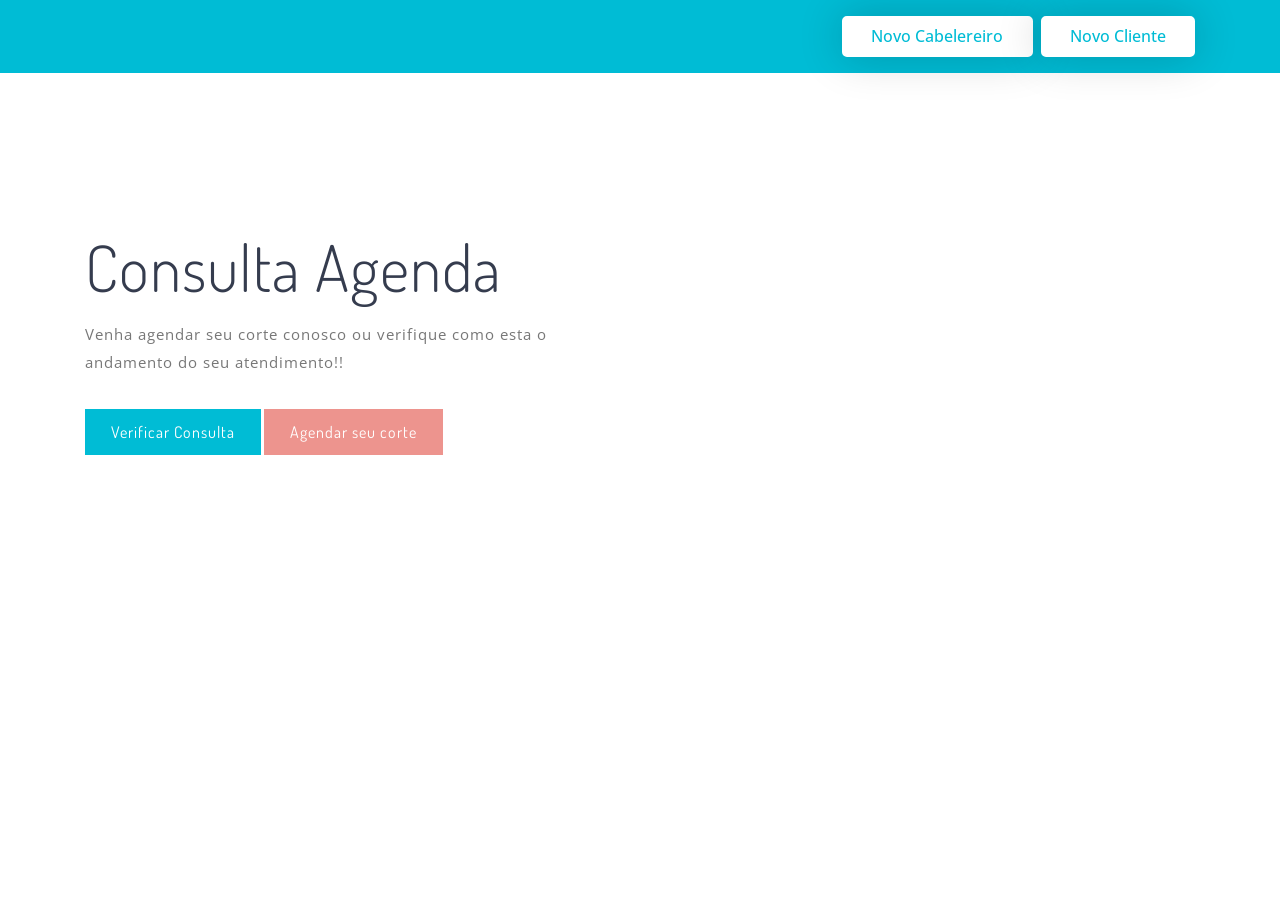
==== commit 8733b99c: "atualizando os texto e imagens do arquivo index" ====
--- a/Projeto System_hairDresser_V1/index.html
+++ b/Projeto System_hairDresser_V1/index.html
@@ -29,7 +29,7 @@
         <div class="container">
             <nav class="d-lg-flex">
                 <div class="login-icon ml-2">
-                    <a class="user" href="/cadastro-cabelereiro.html">Novo medico</a>
+                    <a class="user" href="/cadastro-cabelereiro.html">Novo Cabelereiro</a>
                 </div>
                 <div class="login-icon ml-2">
                     <a class="user" href="/cadastro-clientes.html">Novo cliente</a>
@@ -55,7 +55,7 @@
                                 <th scope="col">Nome</th>
                                 <th scope="col">Data marcada</th>
                                 <th scope="col">Horário</th>
-                                <th scope="col">Medico</th>
+                                <th scope="col">Cabelereiro</th>
                             </tr>
                         </thead>
                         <tbody id="lista">
@@ -84,9 +84,9 @@
                                     <li>
                                         <div class="container-fluid">
                                             <div class="w3ls_banner_txt">
-                                                <h3 class="b-w3ltxt text-capitalize mt-md-4"><span>Consultas
-                                                        medicas</span></h3>
-                                                <p class="w3ls_pvt-title my-3">Venha marcar uma consulta conosco , ou
+                                                <h3 class="b-w3ltxt text-capitalize mt-md-4"><span>Consulta Agenda
+                                                        </span></h3>
+                                                <p class="w3ls_pvt-title my-3">Venha agendar seu corte conosco ou
                                                     verifique como esta o andamento do seu atendimento!!</p>
                                                 <button class="btn btn-banner my-sm-3 mb-3" data-toggle="modal"
                                                     data-target="#consultas"> Verificar Consulta</button>
@@ -107,7 +107,7 @@
 
                         </div>
                         <div class="col-lg-6 col-md-8">
-                            <img src="images/img.jpg" alt="" class="img-fluid" style="width:500px ;height:auto; border-radius: 10%;"/>
+                            <img src="./images/BG.png" alt="" class="img-fluid" style="width:500px;height:auto; border-radius: 10%;"/>
                         </div>
                     </div>
                 </div>
@@ -118,16 +118,15 @@
     <script src="js/vendor/jquery-3.4.1.slim.min.js"></script>
     <script src="js/vendor/popper.min.js"></script>
     <script src="js/vendor/bootstrap.min.js"></script>
-    <script src="js/controllers/NewAgendacortecabelo.js"></script>
-    <script src="js/controllers/NewCadastroCabelereiro.js"></script>
-    <script src="js/controllers/NewCliente.js"></script>
-    <!-- arquivos logic-->
-   
-    <script src="js/agendacortecabelo.js"></script>
-    <script src="js/cadastro-cabelereiro.js"></script>    
-    <script src="js/cliente.js"></script>
-    <script src="js/lista-consulta.js"></script>
-    <script src="js/teste.js"></script>
+
+    <script src="./js/controllers/NewAgendacortecabelo.js"></script>
+    <script src="./js/controllers/NewCadastroCabelereiro.js"></script>
+    <script src="./js/controllers/NewCliente.js"></script>
+    <!-- arquivos logic-->   
+    <script src="./js/agendacortecabelo.js"></script>
+    <script src="./js/cadastro-cabelereiro.js"></script>    
+    <script src="./js/cliente.js"></script>
+    <!-- <script src="./js/lista-consulta.js"></script>     -->
 
 </body>
 </html>
